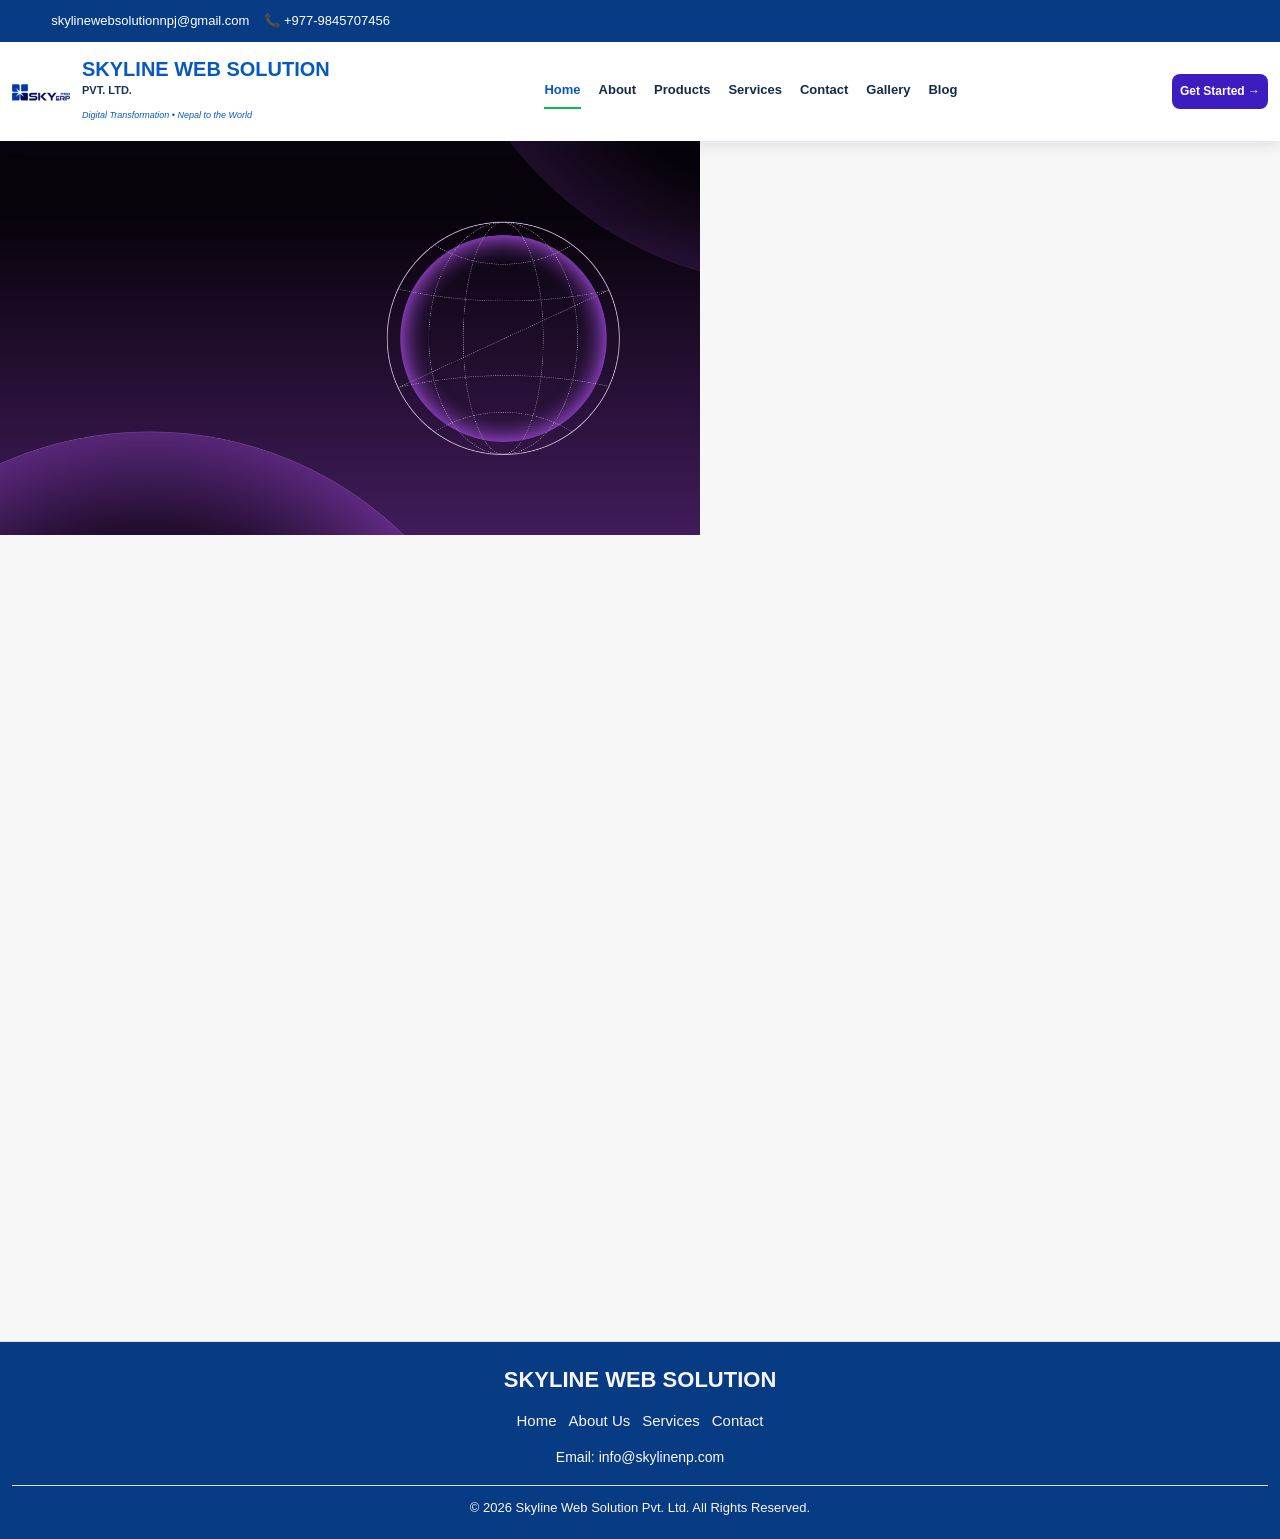
==== index.html @ 7b654ca7 "Add files via upload" ====
<!DOCTYPE html>
<html lang="en">

<head>
    <meta charset="UTF-8">
    <meta name="viewport" content="width=device-width, initial-scale=1.0">

    <title>Skyline Web Solution</title>

    <link rel="stylesheet" href="style.css">
</head>

<body>

    <!-- ================= HEADER ================= -->

    <header class="site-header">
        <!-- Top Contact Bar -->
        <div class="top-bar">

            <div class="top-contact">
                <span>skylinewebsolutionnpj@gmail.com</span>
                <span>📞 +977-9845707456</span>
                
            </div>

            <div class="top-tagline">
                Enterprise Software Engineering
            </div>

        </div>


        <!-- Main Header -->
        <div class="main-header">

            <!-- Logo + Company Name -->
            <a href="index.html" class="brand">

                <img
                    src="logo.jpg"
                    alt="Skyline Web Solution Logo"
                    class="logo"
                >

                <div class="brand-text">

                    <h1>SKYLINE WEB SOLUTION</h1>

                    <p>PVT. LTD.</p>

                    <small>Digital Transformation • Nepal to the World</small>

                </div>

            </a>


            <!-- Navigation -->
            <nav class="main-nav">

                <a href="index.html" class="active">Home</a>

                <a href="about.html">About</a>

                <a href="products.html">Products</a>

                <a href="services.html">Services</a>

                <a href="contact.html">Contact</a>

                <a href="Gallary.html">Gallery</a>

                <a href="blog.html">Blog</a>
            </nav>
            <!-- Get Started -->
            <a href="#contact" class="get-started">
                Get Started →
            </a>
        </div>
    </header>
    <!-- ================= MAIN CONTENT ================= -->
    <main>
         <img src="hero.png" alt="Skyline Web Solution" class="hero-img">
    </main>
    <!-- ================= FOOTER ================= -->
    <footer class="footer">
        <h2>SKYLINE WEB SOLUTION</h2>
        <div class="footer-links">
            <a href="index.html">Home</a>
            <a href="about.html">About Us</a>
            <a href="services.html">Services</a>
            <a href="contact.html">Contact</a>
        </div>
        <p>
            Email: info@skylinenp.com
        </p>
        <div class="copyright">
            © 2026 Skyline Web Solution Pvt. Ltd.
            All Rights Reserved.
        </div>
    </footer>
    <!-- JavaScript -->
    <script src="script.js"></script>
</body>
</html>
---- style.css ----
/* =====================================================
   1. GLOBAL RESET
===================================================== */
* {
    box-sizing: border-box;
}
html,
body {
    width: 100%;
    min-height: 100%;
}
body {
    margin: 0;
    padding: 0;
    min-height: 100vh;
    display: flex;
    flex-direction: column;
    font-family: Arial, Helvetica, sans-serif;
    background-color: #f8f7f7;
    color: #222222;
    line-height: 1.6;
}
/* =====================================================
   2. HEADER
===================================================== */
.site-header {
    width: 100%;
    background: #ffffff;
    box-shadow: 0 3px 15px rgba(0, 35, 80, 0.12);
    position: relative;
    z-index: 100;
}
/* =====================================================
   3. TOP CONTACT BAR
===================================================== */
.top-bar {
    min-height: 42px;
    padding: 8px 4%;
    background: #073b83;
    color: #ffffff;
    display: flex;
    align-items: center;
    justify-content: space-between;
    gap: 15px;
    flex-wrap: wrap;
    font-size: 13px;
}
.top-contact {
    display: flex;
    gap: 25px;
    flex-wrap: wrap;
}
.top-tagline {
    font-weight: 600;
}
/* =====================================================
   4. MAIN HEADER
===================================================== */
.main-header {
    width: 100%;
    min-height: 80px;
    padding: 15px 4%;
    display: flex;
    align-items: center;
    justify-content: space-between;
    gap: 25px;
}
/* =====================================================
   5. BRAND
===================================================== */
.brand {
    display: flex;
    align-items: center;
    gap: 12px;
    text-decoration: none;
    flex-shrink: 0;
}
/* =====================================================
   6. LOGO
===================================================== */
.logo {
    width: 75px;
    height: auto;
    object-fit: contain;
    flex-shrink: 0;
}
/* =====================================================
   7. COMPANY NAME
===================================================== */
.brand-text h1 {
    margin: 0;
    color: #0759bd;
    font-size: 27px;
    line-height: 1.2;
    font-weight: 800;
}
.brand-text p {
    margin: 2px 0;
    color: #17345b;
    font-size: 14px;
    font-weight: 700;
    line-height: 1.4;
}
.brand-text small {
    color: #0759bd;
    font-size: 11px;
    font-style: italic;
}
/* =====================================================
   8. NAVIGATION
===================================================== */
.main-nav {
    display: flex;
    align-items: center;
    justify-content: center;
    gap: 25px;
    flex-wrap: wrap;
}
.main-nav a {
    padding: 10px 0;
    color: #172b49;
    text-decoration: none;
    font-size: 15px;
    font-weight: 600;
    border-bottom: 2px solid transparent;
    transition: 0.2s;
}
/* Navigation Hover */
.main-nav a:hover {
    color: #0759bd;
    border-bottom-color: #07bd4d;
}
/* Active Page */
.main-nav a.active {
    color: #0759bd;
    border-bottom-color: #07bd4d;
}
/* =====================================================
   9. GET STARTED BUTTON
===================================================== */
.get-started {
    padding: 8px;px 14px;
    background: #3b1dc0;
    color: #ffffff;
    border-radius: 8px;
    text-decoration: none;
    font-weight: 600;
    font-size: 14px;
    white-space: nowrap;
    transition: 0.2s;
    flex-shrink: 0;
}
/* Get Started Hover */
.get-started:hover {
    background: #0759bd;
    color: #ffffff;
}
/* =====================================================
   10. MAIN CONTENT
===================================================== */

main {
    width: 100%;
    max-width: 700px;
    min-height:1200px;
    flex: 1 0 auto;
    margin: 0 auto;
    padding: 40px 25px;
}
/* =====================================================
   11. HEADINGS
===================================================== */
h1 {
    color: #fdfafa;
    font-size: 36px;
}
h2 {
    color: #f7f3f3;
    font-size: 25px;
    margin-top: 20px;
}
h3 {
    color: #f8f4f4;
    font-size: 20px;
}
/* =====================================================
   12. PARAGRAPHS
===================================================== */
p {
    color: #faf9f9;
    font-size: 16px;
    line-height: 1.8;
}
/* =====================================================
   13. IMAGES
===================================================== */
img {
    max-width: 100%;
    height: auto;
}
/* =====================================================
   14. FORMS
===================================================== */

input,
textarea,
select {
    width: 100%;
    max-width: 500px;
    padding: 12px;
    margin-top: 8px;
    border: 1px solid #cccccc;
    border-radius: 4px;
    background-color: #ffffff;
    color: #000000;
    font-size: 16px;
}
/* =====================================================
   15. BUTTONS
===================================================== */

button {
    padding: 12px 24px;
    background-color: #0066cc;
    color: #ffffff;
    border: none;
    border-radius: 4px;
    cursor: pointer;
    font-size: 16px;
}
button:hover {
    background-color: #004c99;
}
/* =====================================================
   16. FOOTER
===================================================== */
.footer {
    width: 100%;
    flex: 0 0 auto;
    margin-top: auto;
    padding: 10px 12px;
    background-color:#073b83;
    color: #f5f1f1;
    text-align: center;
    border-top: 1px solid #dddddd;
}
/* Footer Heading */

.footer h2 {
    margin: 0 0 12px;
    font-size: 22px;
    color: #f7f4f4;
}
/* Footer Links */

.footer-links {
    display: flex;
    justify-content: center;
    align-items: center;
    flex-wrap: wrap;
    gap: 20px;
    margin: 12px 0;
}

.footer-links a {
    color: #f7f3f3;
    text-decoration: none;
    font-size: 15px;
}
.footer-links a:hover {
    color: #290266;
}

/* Footer Email */
.footer p {
    margin: 8px 0;
    font-size: 14px;
}
/* Copyright */
.copyright {
    margin-top: 15px;
    padding-top: 12px;
    border-top: 1px solid #dddddd;
    color: #fcf5f5;
    font-size: 13px;
}
/* =====================================================
   17. TABLET RESPONSIVE
===================================================== */
@media (max-width:500px){
    .main-header {
        gap: 15px;
    }
    .main-nav {
        gap: 18px;
    }
    .main-nav a {
        font-size: 14px;
    }
    .brand-text h1 {
        font-size: 23px;
    }
}
/* =====================================================
   18. MOBILE / TABLET
===================================================== */
@media (max-width: 500px) {
    .main-header {
        flex-wrap: wrap;
        justify-content: center;
    }
    .brand {
        margin-right: auto;
    }
    .main-nav {
        order: 3;
        width: 100%;
        gap: 20px;
    }
    .get-started {
        margin-left: auto;
    }
}
/* =====================================================
   19. MOBILE
===================================================== */
@media (max-width: 500px) {

    /* Top Bar */
    .top-bar {
        justify-content: center;
        text-align: center;
        padding: 20px 20px;
    }
} 
    .top-contact {
        justify-content: center;
        gap: 8px 15px;
    }
    .top-tagline {
        display: none;
    }
    /* Main Header */
    .main-header {
        padding: 15px 12px;
        gap: 15px;
    }
    /* Logo */
    .logo {
        width: 58px;
    }
    /* Company Name */
    .brand-text h1 {
        font-size: 20px;
    }
    .brand-text p {
        font-size: 11px;
    }
    .brand-text small {
        font-size: 9px;
    }
    /* Navigation */
    .main-nav {
        gap: 12px 18px;
    }
    .main-nav a {
        font-size: 13px;
        padding: 6px 0;
    }
    /* Get Started */
    .get-started {
        padding: 7px px;
        font-size: 12px;
    }
    /* Main */
    main {
        padding: 25px 15px;
    }
    /* Headings */

    h1 {
        font-size: 28px;
    }
    h2 {
        font-size: 22px;
    }
    /* Footer */
    .footer {
        padding: 20px 12px;
    }
    .footer-links {
        gap: 12px;
    }
main {
    width: 100%;
    margin: 0;
    padding: 0;
}
.hero-img {
    width: 100%;
    height: auto;
    display: block;
}
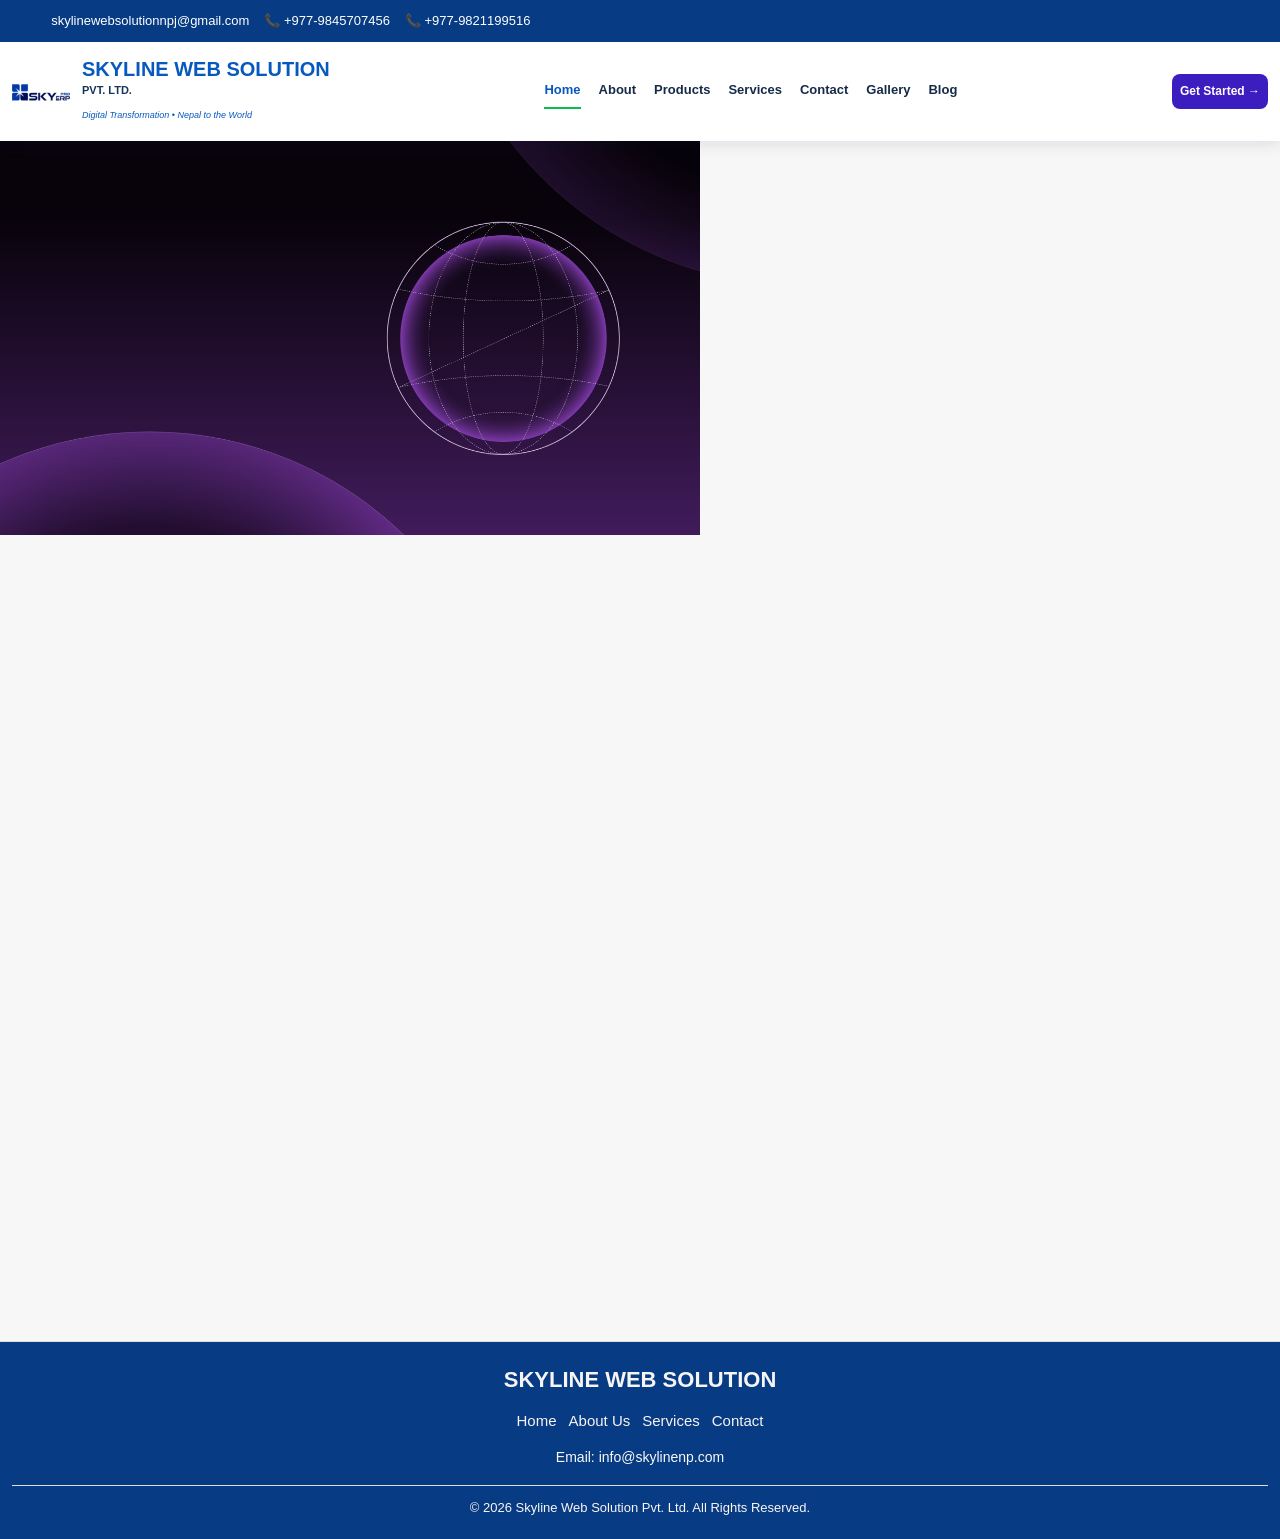
==== commit f834e45c: "contect no addingn" ====
--- a/index.html
+++ b/index.html
@@ -18,10 +18,10 @@
     <header class="site-header">
         <!-- Top Contact Bar -->
         <div class="top-bar">
-
             <div class="top-contact">
                 <span>skylinewebsolutionnpj@gmail.com</span>
                 <span>📞 +977-9845707456</span>
+                  <span>📞 +977-9821199516</span>
                 
             </div>
 
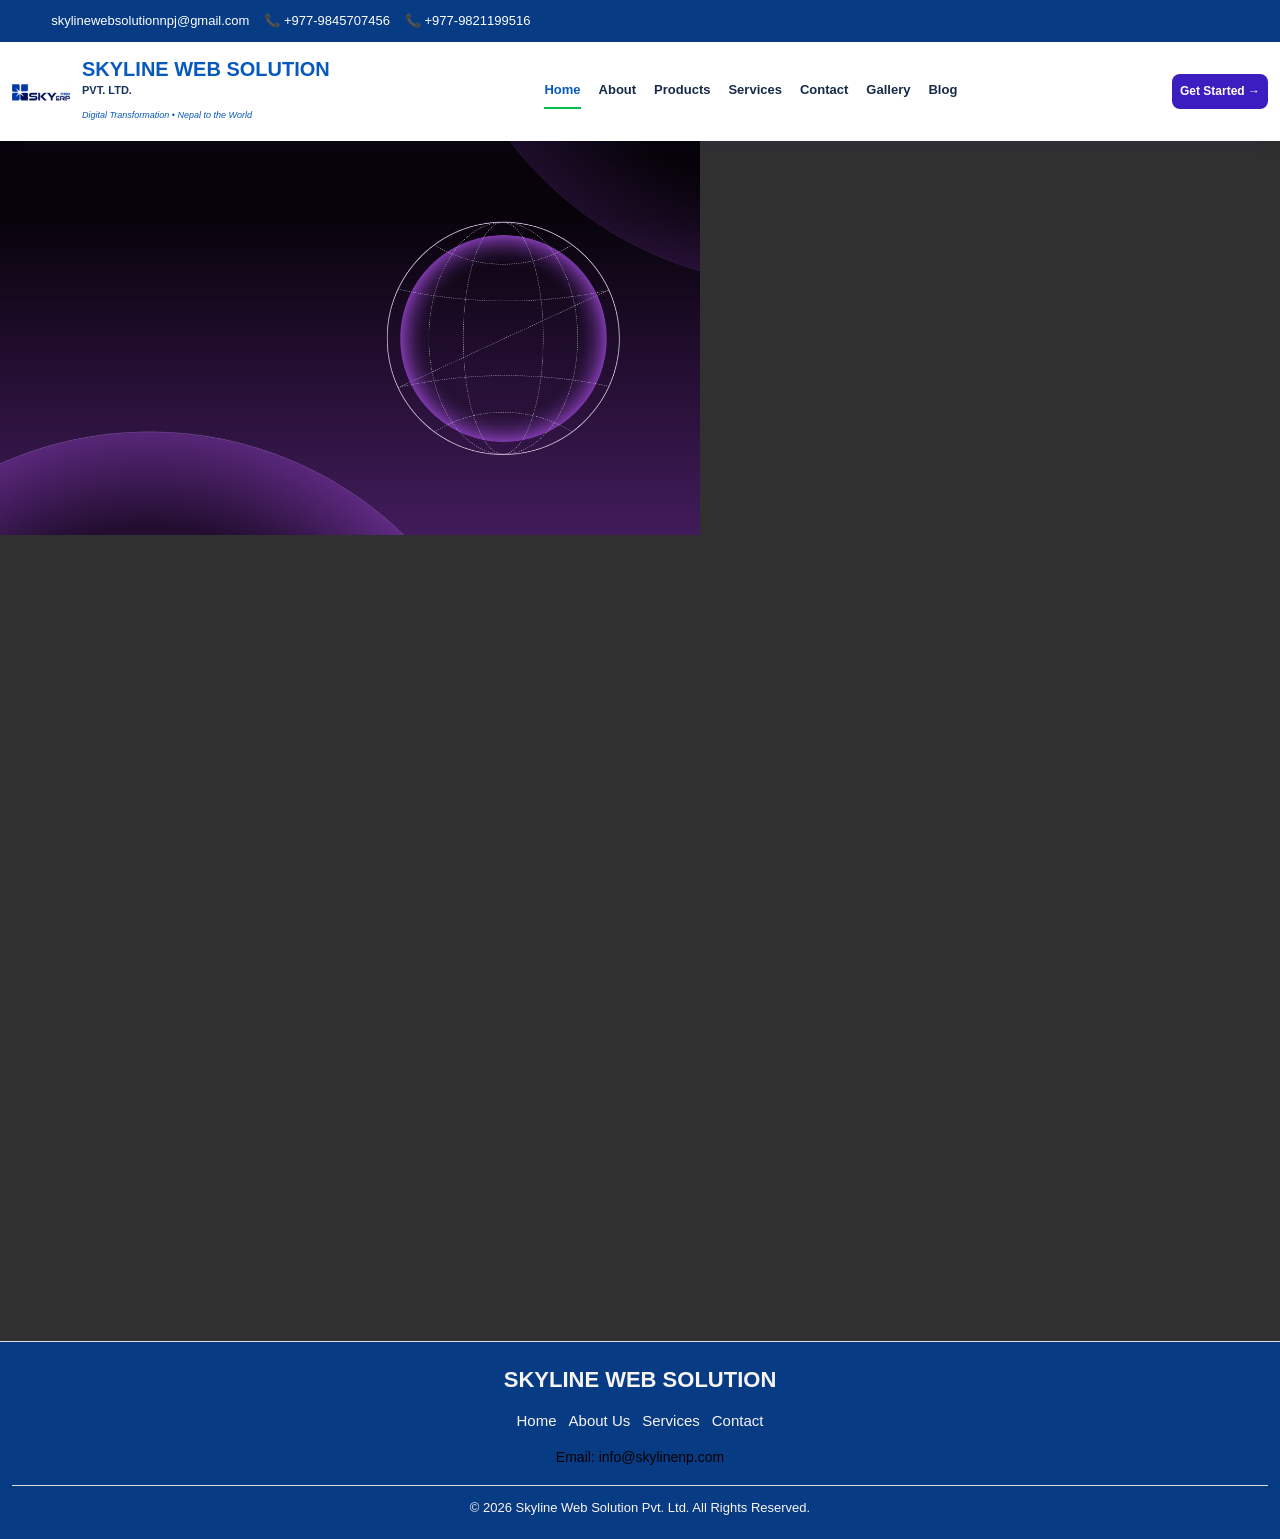
==== commit 02bcb048: "chafge" ====
--- a/index.html
+++ b/index.html
@@ -7,10 +7,8 @@
     <meta name="viewport" content="width=device-width, initial-scale=1.0">
 
     <title>Skyline Web Solution</title>
-
     <link rel="stylesheet" href="style.css">
 </head>
-
 <body>
 
     <!-- ================= HEADER ================= -->
@@ -22,16 +20,12 @@
                 <span>skylinewebsolutionnpj@gmail.com</span>
                 <span>📞 +977-9845707456</span>
                   <span>📞 +977-9821199516</span>
-                
             </div>
 
             <div class="top-tagline">
                 Enterprise Software Engineering
             </div>
-
         </div>
-
-
         <!-- Main Header -->
         <div class="main-header">
 
@@ -43,7 +37,6 @@
                     alt="Skyline Web Solution Logo"
                     class="logo"
                 >
-
                 <div class="brand-text">
 
                     <h1>SKYLINE WEB SOLUTION</h1>
--- a/style.css
+++ b/style.css
@@ -10,6 +10,7 @@
     width: 100%;
     min-height: 100%;
 }
+
 body {
     margin: 0;
     padding: 0;
@@ -17,9 +18,15 @@
     display: flex;
     flex-direction: column;
     font-family: Arial, Helvetica, sans-serif;
-    background-color: #f8f7f7;
-    color: #222222;
+    background-color: #313030;
+    color: #f7f2f2;
     line-height: 1.6;
+}
+h1, h2, h3 {
+    color: #17345b;
+}
+p {
+    color: #333333;
 }
 /* =====================================================
    2. HEADER
@@ -172,23 +179,23 @@
    11. HEADINGS
 ===================================================== */
 h1 {
-    color: #fdfafa;
+    color: #0e0101;
     font-size: 36px;
 }
 h2 {
-    color: #f7f3f3;
+    color: #080101;
     font-size: 25px;
     margin-top: 20px;
 }
 h3 {
-    color: #f8f4f4;
+    color: #0a0101;
     font-size: 20px;
 }
 /* =====================================================
    12. PARAGRAPHS
 ===================================================== */
 p {
-    color: #faf9f9;
+    color: #0c0101;
     font-size: 16px;
     line-height: 1.8;
 }
@@ -212,7 +219,7 @@
     margin-top: 8px;
     border: 1px solid #cccccc;
     border-radius: 4px;
-    background-color: #ffffff;
+    background-color: #e6dada;
     color: #000000;
     font-size: 16px;
 }
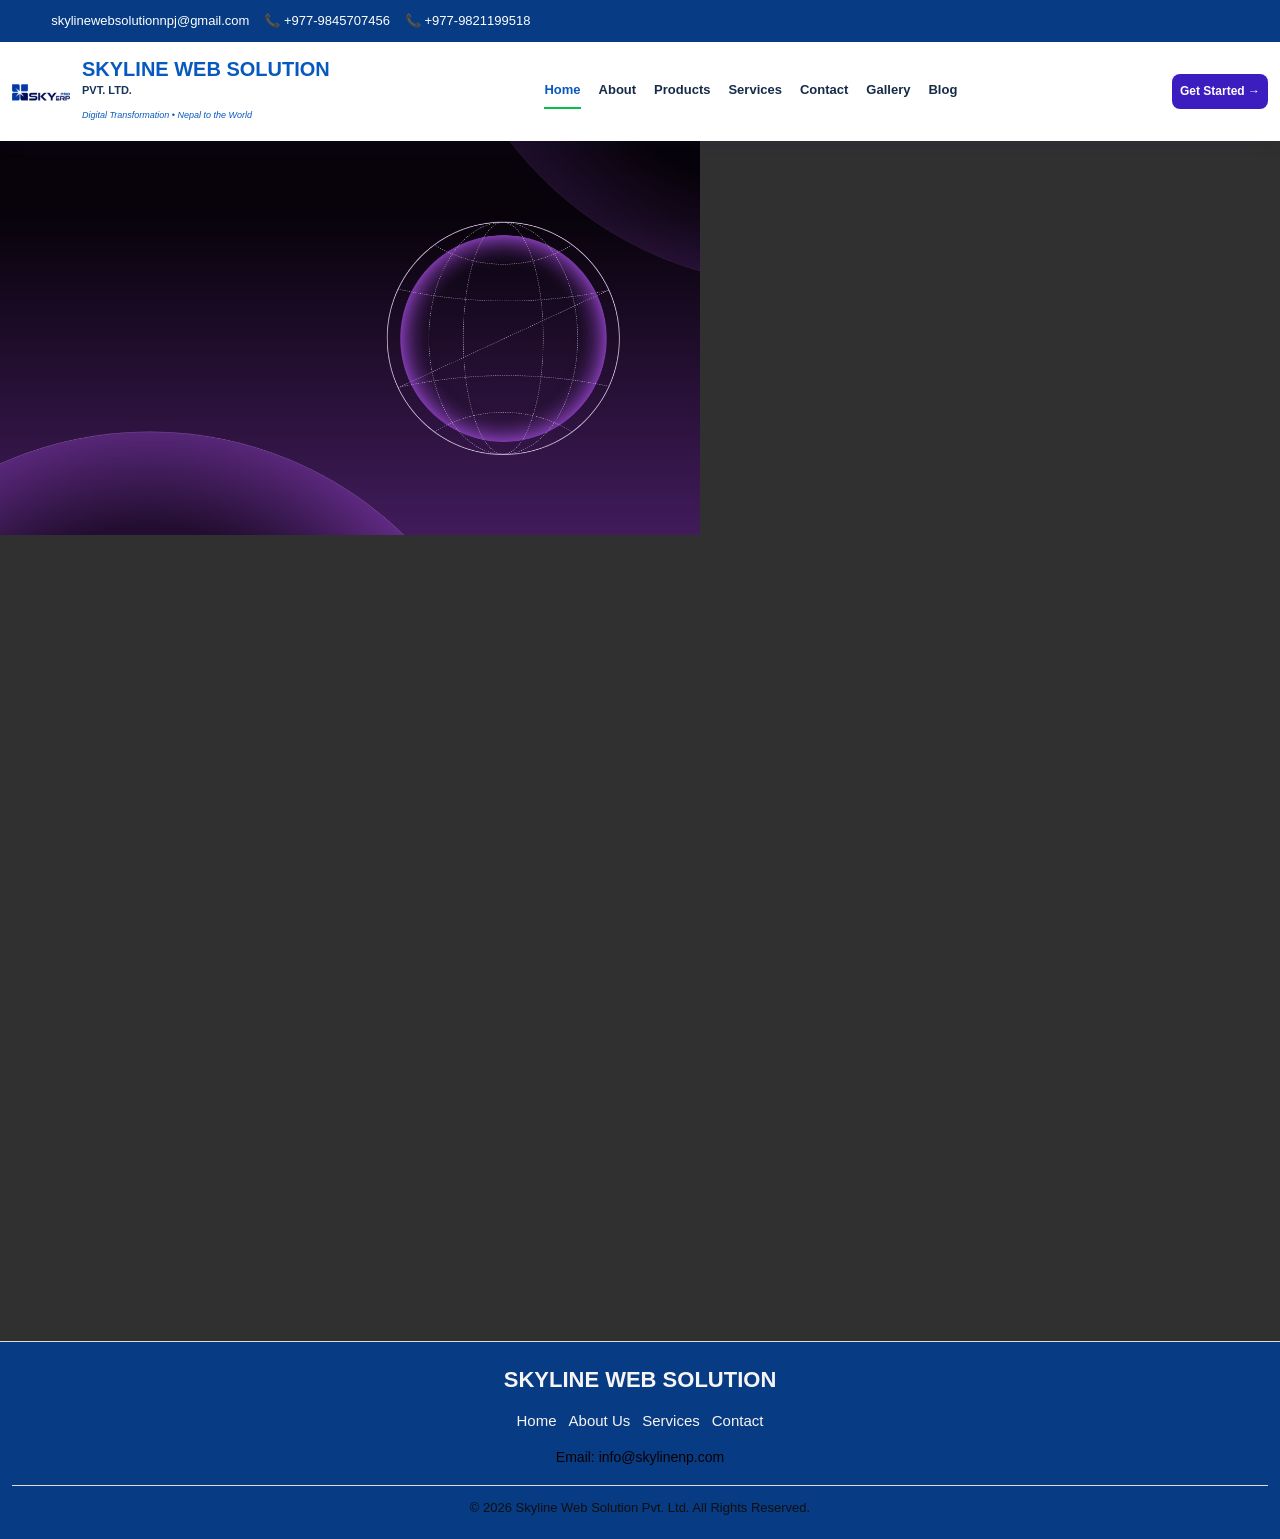
==== commit 199c131b: "change" ====
--- a/index.html
+++ b/index.html
@@ -19,7 +19,7 @@
             <div class="top-contact">
                 <span>skylinewebsolutionnpj@gmail.com</span>
                 <span>📞 +977-9845707456</span>
-                  <span>📞 +977-9821199516</span>
+                  <span>📞 +977-9821199518</span>
             </div>
 
             <div class="top-tagline">
--- a/style.css
+++ b/style.css
@@ -289,7 +289,7 @@
     margin-top: 15px;
     padding-top: 12px;
     border-top: 1px solid #dddddd;
-    color: #fcf5f5;
+    color: #0f0f0f;
     font-size: 13px;
 }
 /* =====================================================
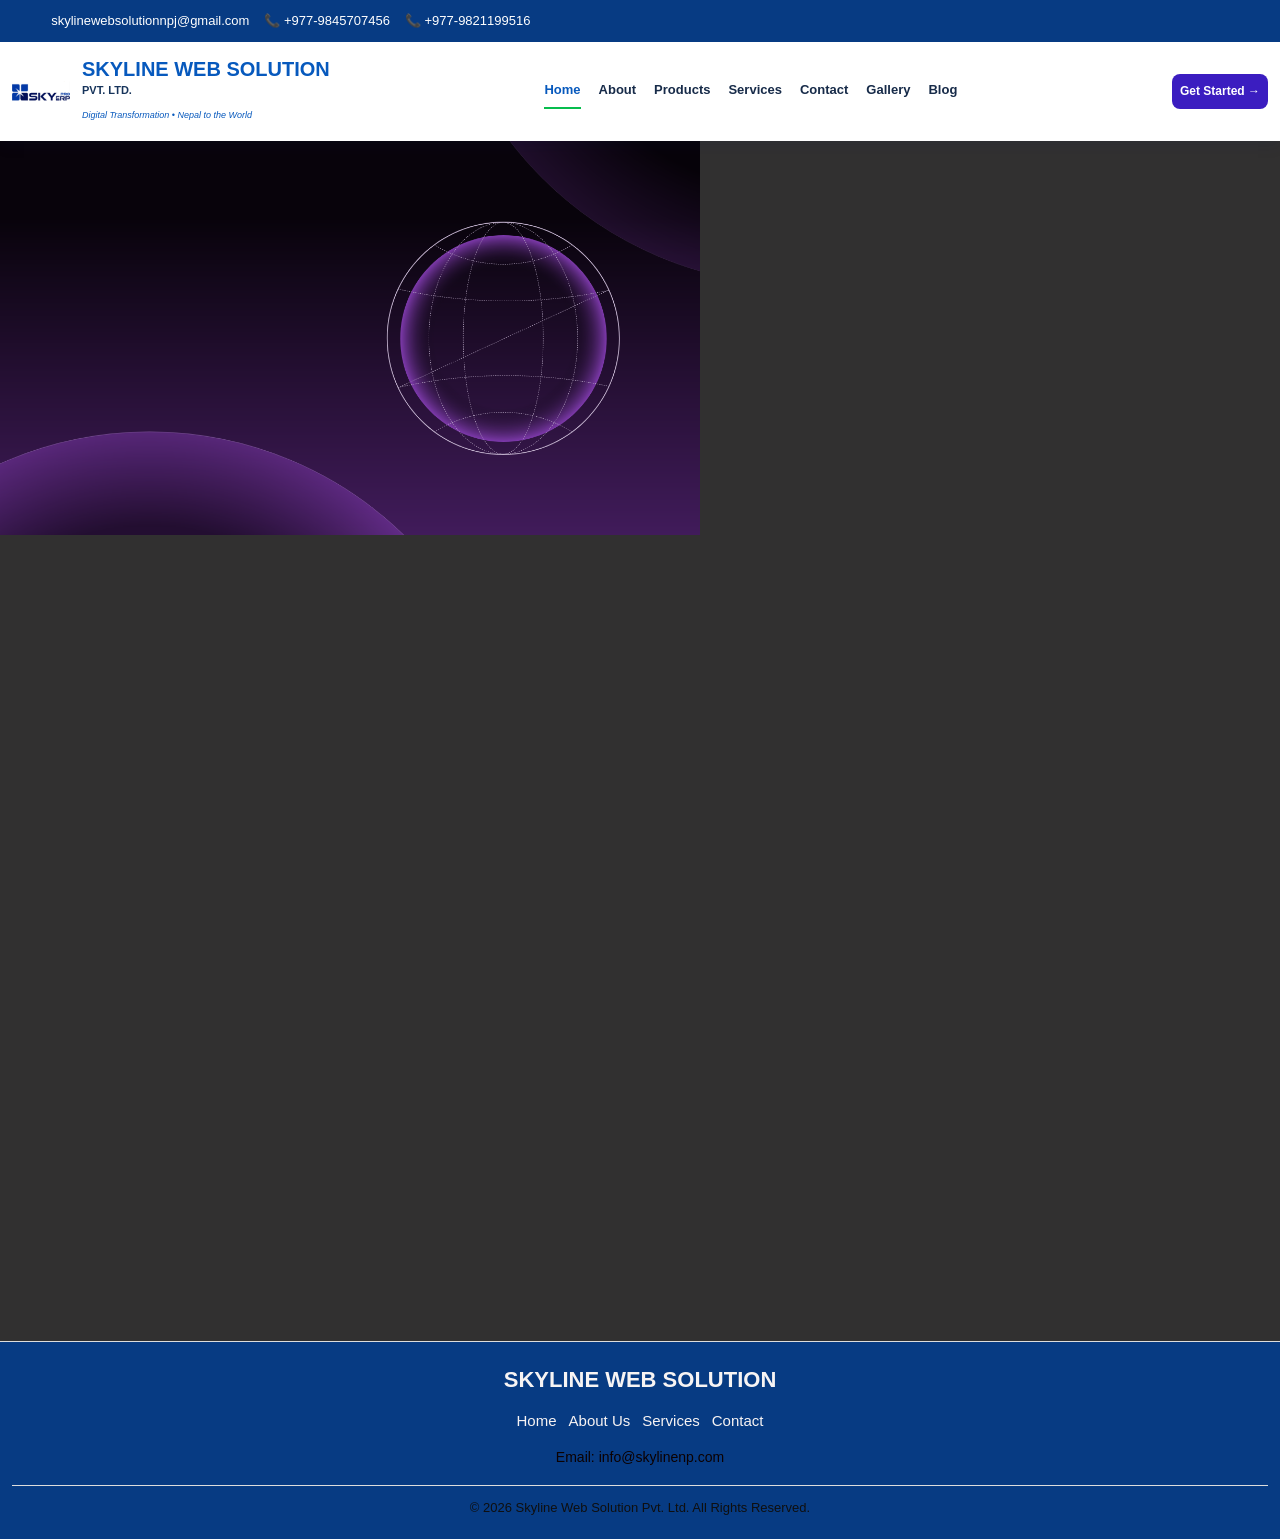
==== commit 075ea357: "dsfdfsdfs" ====
--- a/index.html
+++ b/index.html
@@ -19,7 +19,7 @@
             <div class="top-contact">
                 <span>skylinewebsolutionnpj@gmail.com</span>
                 <span>📞 +977-9845707456</span>
-                  <span>📞 +977-9821199518</span>
+                  <span>📞 +977-9821199516</span>
             </div>
 
             <div class="top-tagline">
